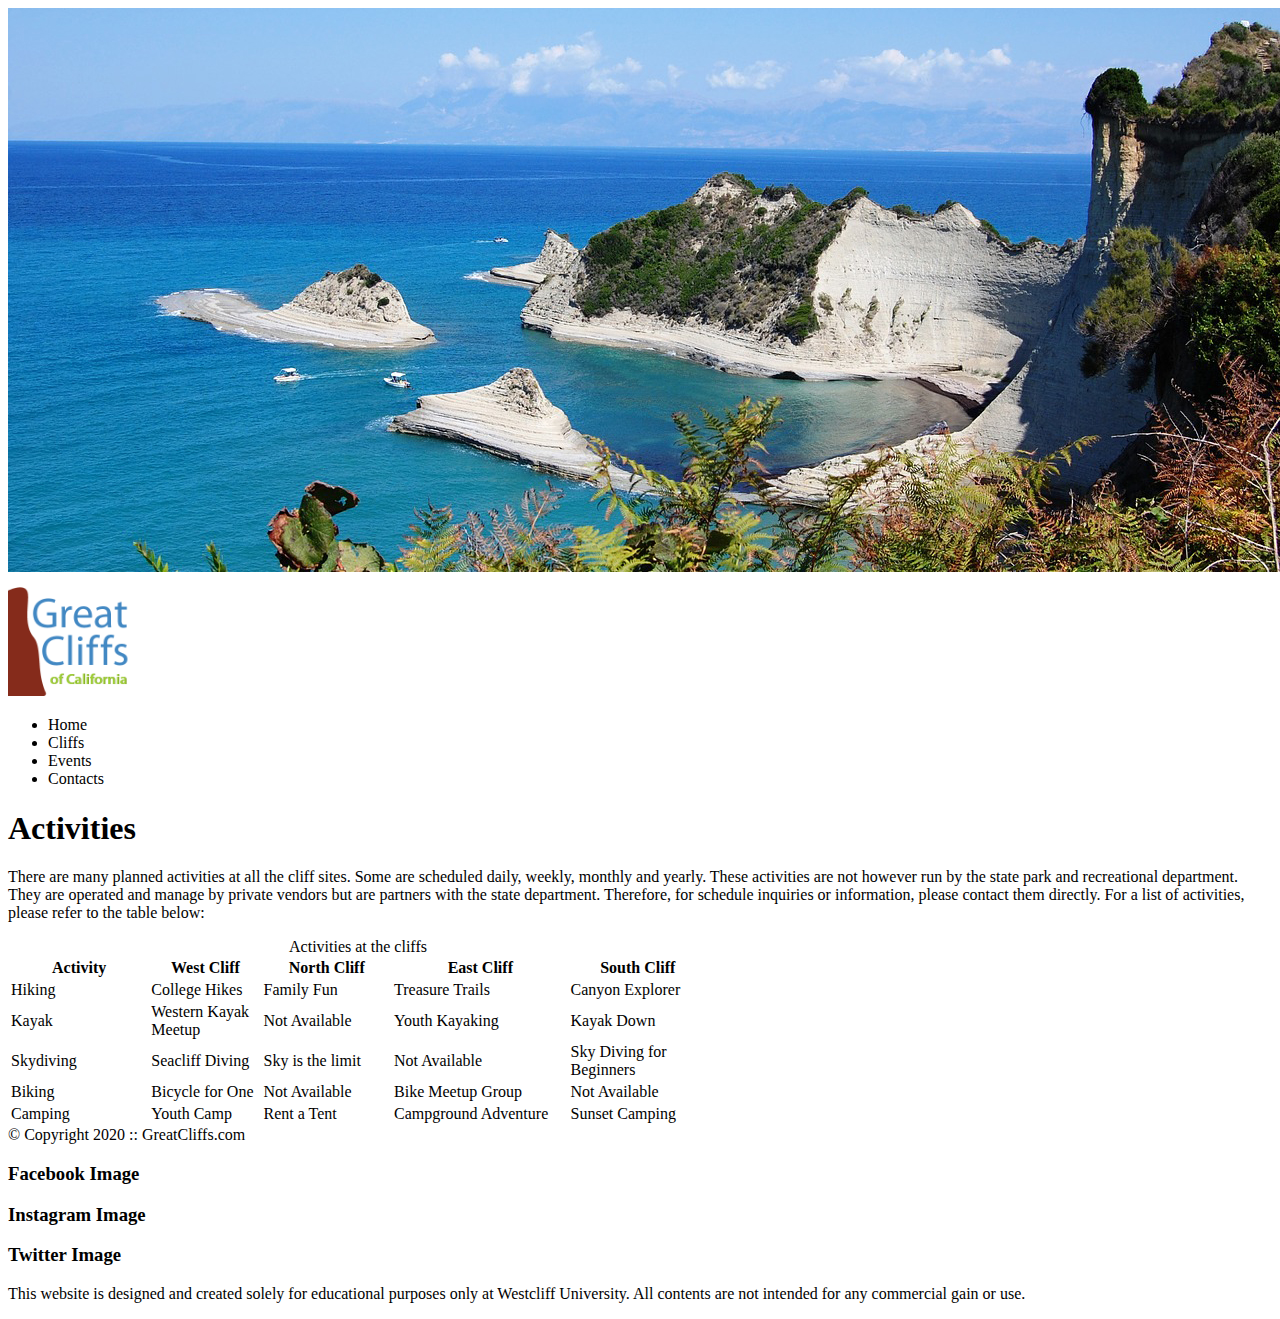
==== activities.html @ faa1c1ad "css commit3" ====
<!DOCTYPE html>
<html lang="en">

<head>
    <meta charset="utf-8">
        <title>Introducing California's Greatest Cliffs</title>
</head>
<body> 
    <div id="container"></div>
    <header>
        <img src="images/cliff_ocean.jpg" alt="Ocean View Cliff" width="1280" height="564">
            <div class="main-header">
                 <div class="logo">
                    <img src="images/logo.png" alt="Great Cliffs Logo" width="125">
                </div>
        <nav class="main-menu"> 
            <ul>
                <li>Home</li>
                <li>Cliffs</li>
                <li>Events</li>
                <li>Contacts</li>
            </ul>
        </nav>
    </div>
</header>

<main>
    <h1>Activities</h1>
         <p>There are many planned activities at all the cliff sites. Some are scheduled daily, weekly, monthly and yearly. These activities are not however run by the state park and recreational department. They are operated and manage by private vendors but are partners with the state department. Therefore, for schedule inquiries or information, please contact them directly. For a list of activities, please refer to the table below:</p>
    <table width="700">
        <caption>Activities at the cliffs</caption>
          <thead>
            <tr>
                <th width="50">Activity</th>
                <th width="50">West Cliff</th>
                <th width="50">North Cliff</th>
                <th width="50">East Cliff</th>
                <th width="50">South Cliff</th>
            </tr>
        </thead>
        <tbody>
             <tr>
                <td>Hiking</td>
                <td>College Hikes</td>
                <td>Family Fun</td>
                <td>Treasure Trails</td>
                <td>Canyon Explorer</td>
            </tr>
            <tr>
                <td>Kayak</td>
                <td>Western Kayak Meetup</td>
                <td>Not Available</td>
                <td>Youth Kayaking</td>
                <td>Kayak Down</td>
            </tr>
            <tr>
                <td>Skydiving</td>
                <td>Seacliff Diving</td>
                <td>Sky is the limit</td>
                <td>Not Available</td>
                <td>Sky Diving for Beginners</td>
            </tr>
            <tr>
                <td>Biking</td>
                <td>Bicycle for One</td>
                <td>Not Available</td>
                <td>Bike Meetup Group</td>
                <td>Not Available</td>
            </tr>
        </tbody>
        <tfoot>
            <tr>
                <td>Camping</td>
                <td>Youth Camp</td>
                <td>Rent a Tent</td>
                <td>Campground Adventure</td>
                <td>Sunset Camping</td>
            </tr>
        </tfoot>
    </table> 
</main>
<footer>
    <div id="nondisclaimer">
        <div class="copy">
&copy; Copyright 2020 :: GreatCliffs.com
        </div>
        <div class="social">
            <h3>Facebook Image</h3>
            <h3>Instagram Image</h3>
            <h3>Twitter Image</h3>
        </div>
    </div>
    <div id="disclaimer">
        <p>This website is designed and created solely for educational purposes only at Westcliff University. All contents are not intended for any commercial gain or use.</p>
    </div>
</footer>
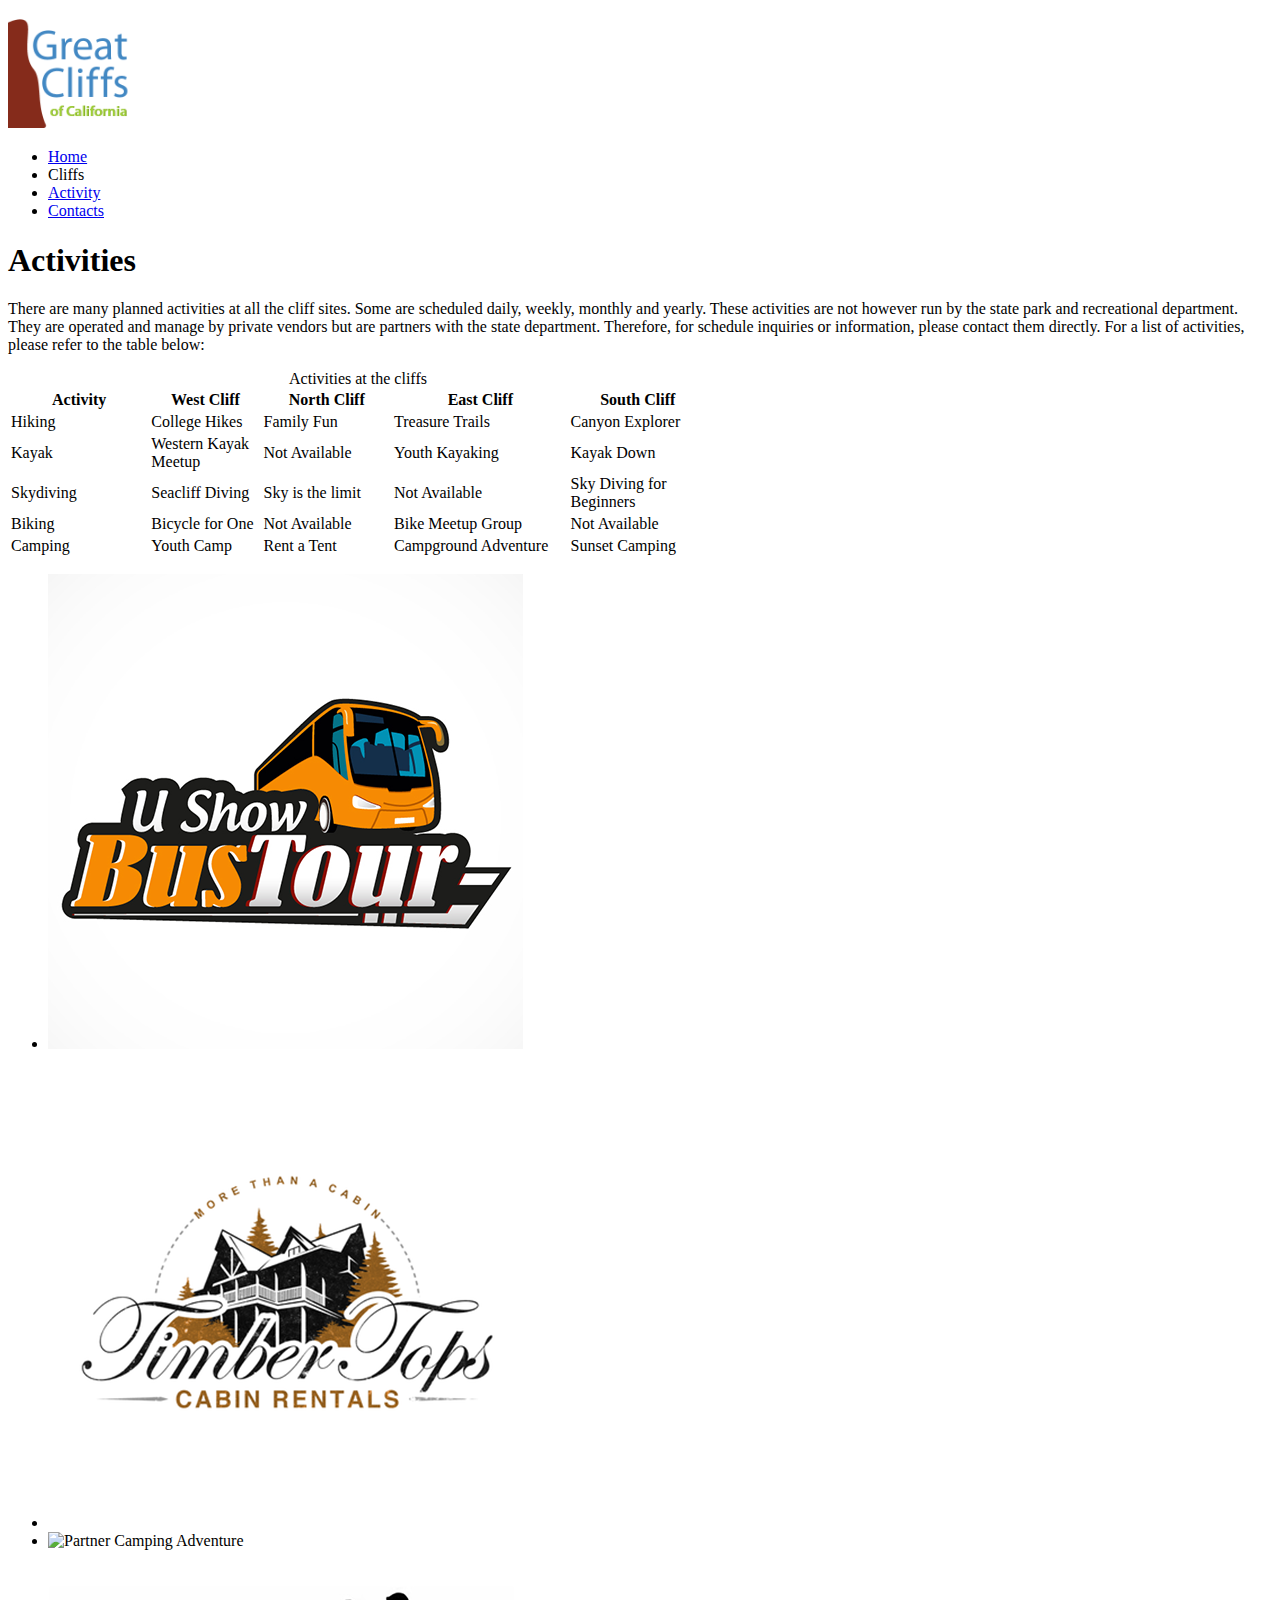
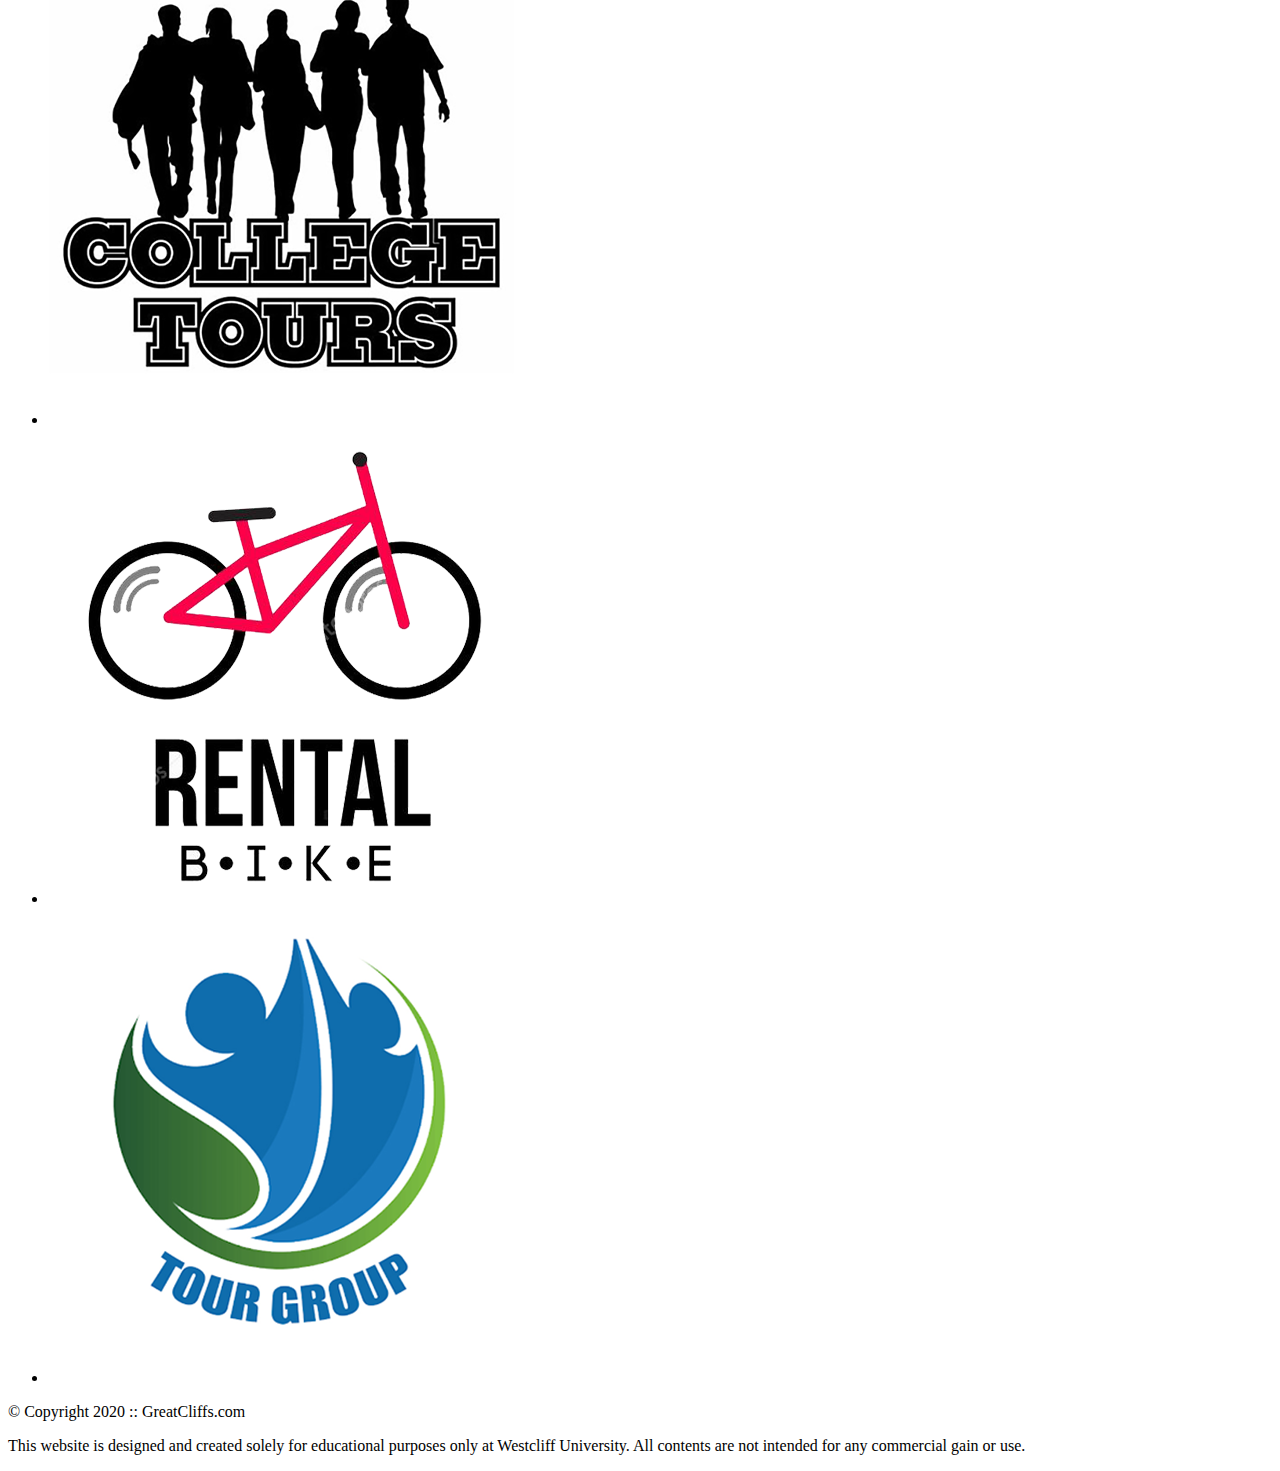
==== commit b8313d43: "css commit 4" ====
--- a/activities.html
+++ b/activities.html
@@ -4,21 +4,21 @@
 <head>
     <meta charset="utf-8">
         <title>Introducing California's Greatest Cliffs</title>
+        <link href="style.css" rel="stylesheet"> 
 </head>
-<body> 
+<body id="activites"> 
     <div id="container"></div>
     <header>
-        <img src="images/cliff_ocean.jpg" alt="Ocean View Cliff" width="1280" height="564">
             <div class="main-header">
                  <div class="logo">
                     <img src="images/logo.png" alt="Great Cliffs Logo" width="125">
                 </div>
         <nav class="main-menu"> 
             <ul>
-                <li>Home</li>
+                <li><a href="index.html">Home</a></li>
                 <li>Cliffs</li>
-                <li>Events</li>
-                <li>Contacts</li>
+                <li class="active"><a href="activites.html">Activity</a></li>
+                <li><a href="contact.html">Contacts</a></li>
             </ul>
         </nav>
     </div>
@@ -78,6 +78,28 @@
             </tr>
         </tfoot>
     </table> 
+    <Section>
+        <ul id="partners">
+            <li class="partners">
+                <img src="images/partners/partner-bustour.png" alt ="Partner Bus Tours">
+            </li>
+            <li class="partners">
+                <img src="images/partners/partner-cabinrental.png" alt ="Partner Cabin Rental">
+            </li>
+            <li class="partners">
+                <img src="images/partners/partner-cabingadv.png" alt ="Partner Camping Adventure">
+            </li>
+            <li class="partners">
+                <img src="images/partners/partner-collegetours.png" alt ="Partner College Tours">
+            </li>
+            <li class="partners">
+                <img src="images/partners/partner-rentalbike.png" alt ="Partner Bike Rentals">
+            </li>
+            <li class="partners">
+                <img src="images/partners/partner-tourgroup.png" alt ="Partner Tour Group">
+            </li>
+        </ul>
+    </Section>
 </main>
 <footer>
     <div id="nondisclaimer">
@@ -85,9 +107,9 @@
 &copy; Copyright 2020 :: GreatCliffs.com
         </div>
         <div class="social">
-            <h3>Facebook Image</h3>
-            <h3>Instagram Image</h3>
-            <h3>Twitter Image</h3>
+            <a href="#" class="fa fa-facebook"></a>
+            <a href="#" class="fa fa-instagram"></a>
+            <a href="#" class="fa fa-twitter"></a>
         </div>
     </div>
     <div id="disclaimer">
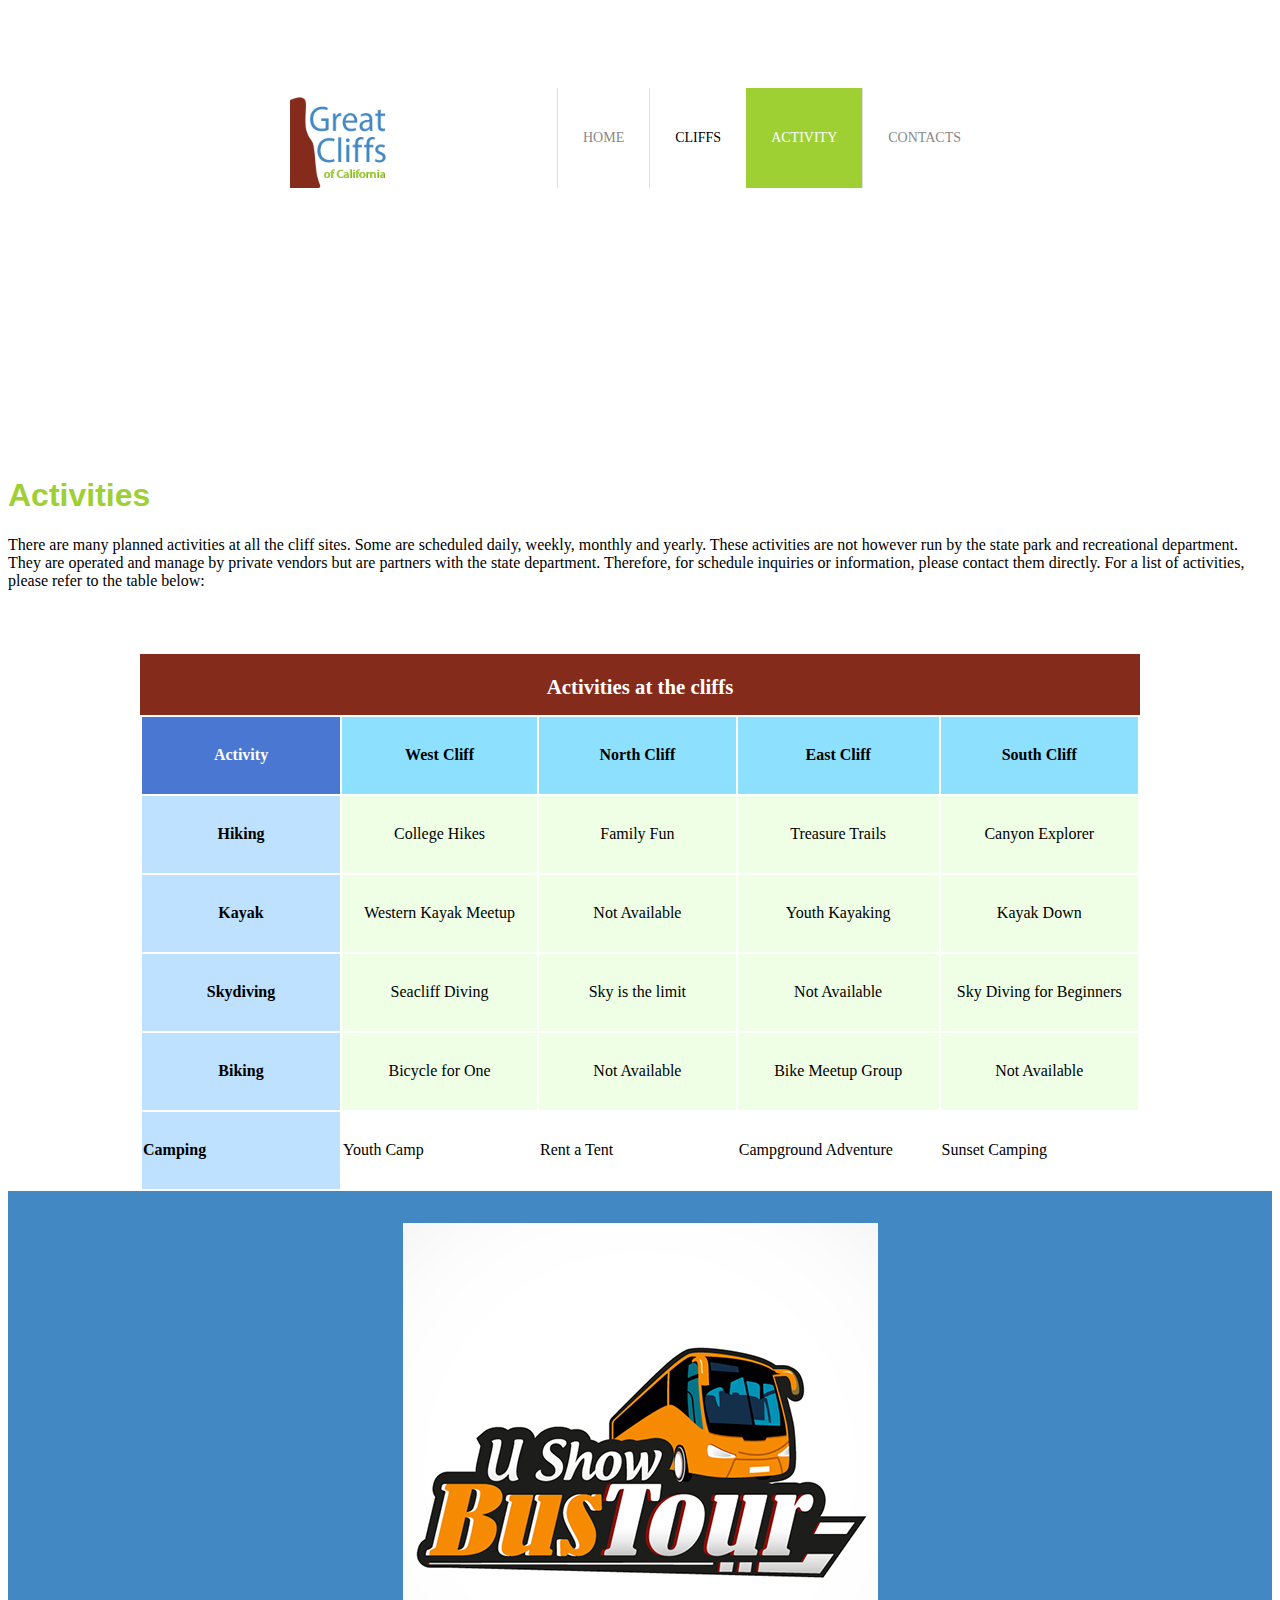
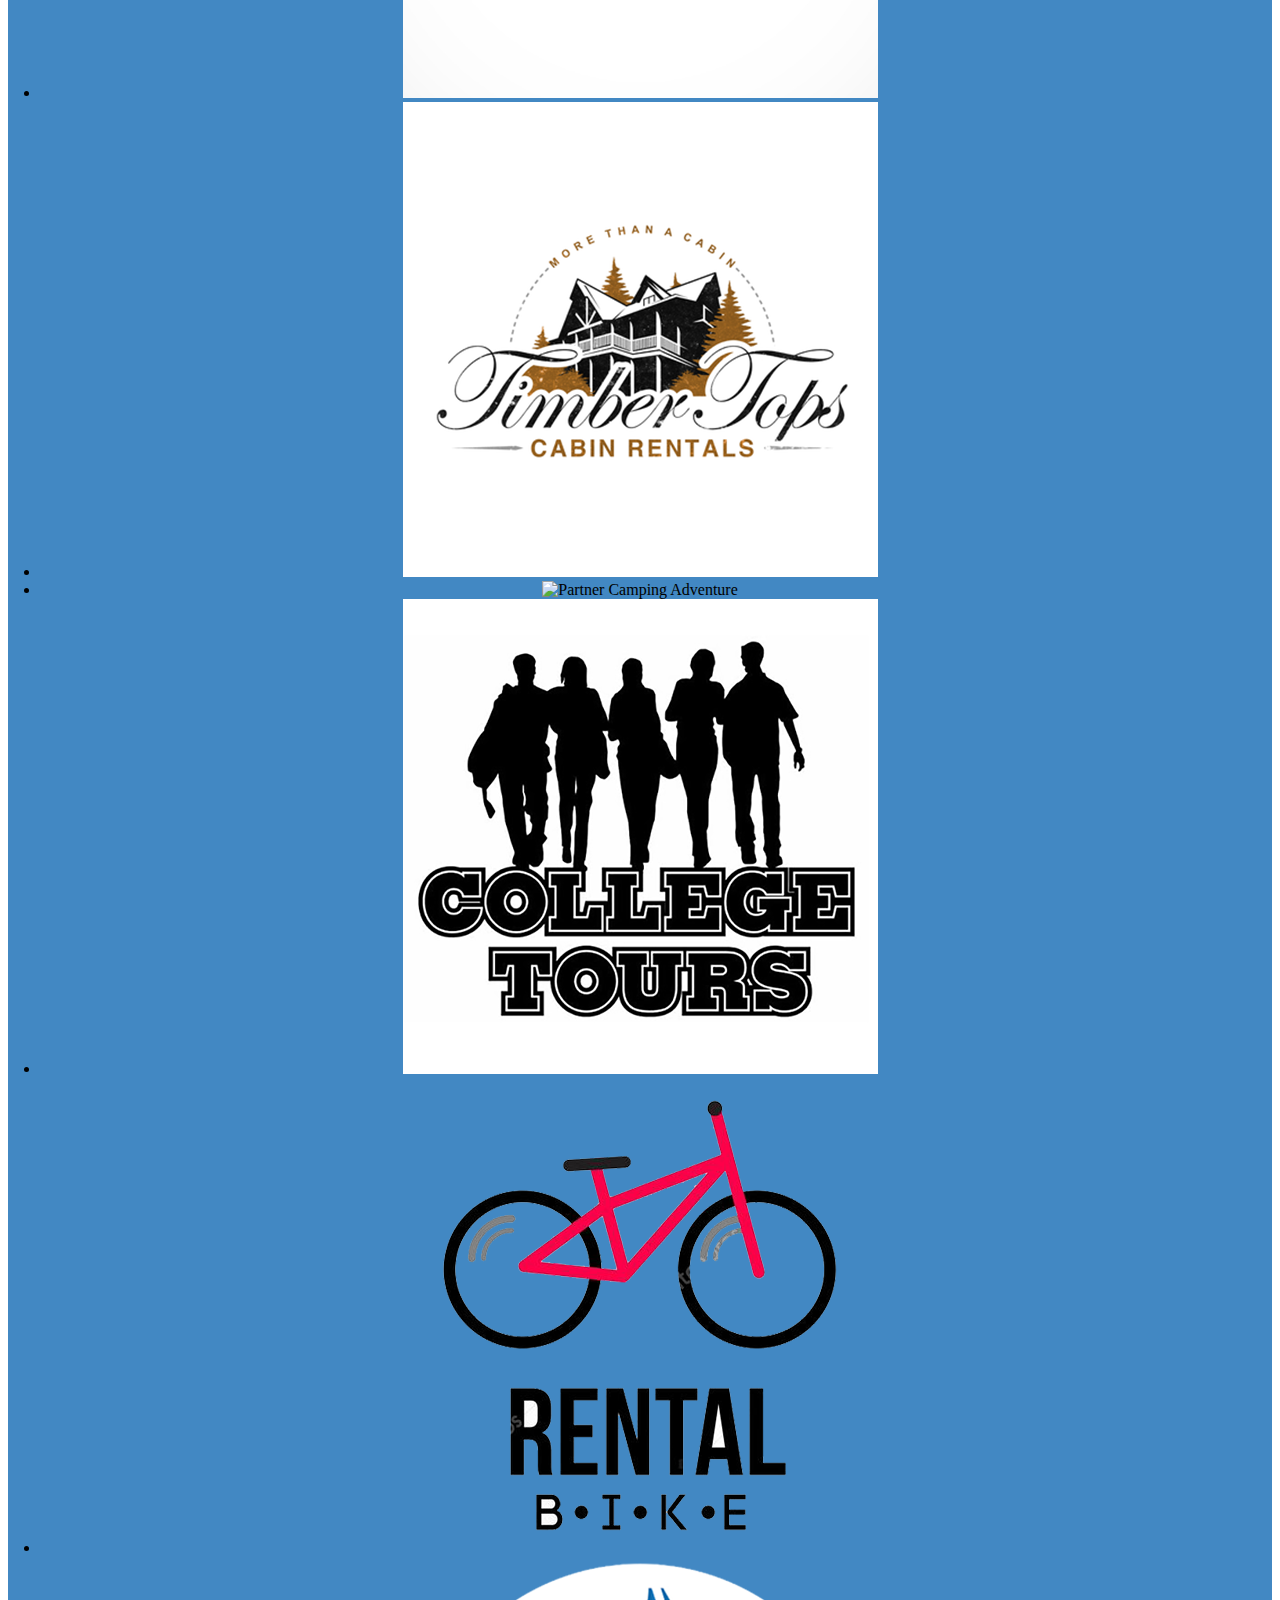
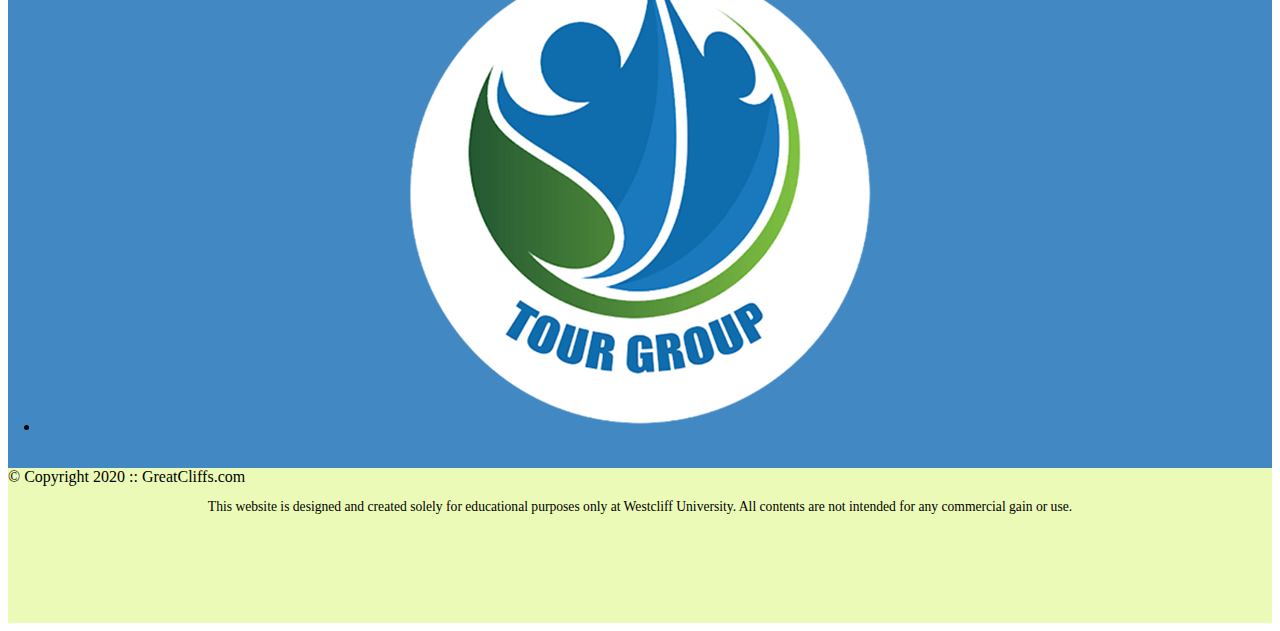
==== commit d7f91fd2: "css commit 5" ====
--- a/activities.html
+++ b/activities.html
@@ -1,18 +1,17 @@
 <!DOCTYPE html>
 <html lang="en">
-
 <head>
     <meta charset="utf-8">
         <title>Introducing California's Greatest Cliffs</title>
-        <link href="style.css" rel="stylesheet"> 
+            <link href="styles.css" rel="stylesheet"> 
 </head>
 <body id="activites"> 
     <div id="container"></div>
-    <header>
-            <div class="main-header">
-                 <div class="logo">
-                    <img src="images/logo.png" alt="Great Cliffs Logo" width="125">
-                </div>
+<header>
+        <div class="main-header">
+            <div class="logo">
+                <img src="images/logo.png" alt="Great Cliffs Logo" width="125">
+            </div>
         <nav class="main-menu"> 
             <ul>
                 <li><a href="index.html">Home</a></li>
@@ -21,9 +20,7 @@
                 <li><a href="contact.html">Contacts</a></li>
             </ul>
         </nav>
-    </div>
 </header>
-
 <main>
     <h1>Activities</h1>
          <p>There are many planned activities at all the cliff sites. Some are scheduled daily, weekly, monthly and yearly. These activities are not however run by the state park and recreational department. They are operated and manage by private vendors but are partners with the state department. Therefore, for schedule inquiries or information, please contact them directly. For a list of activities, please refer to the table below:</p>
@@ -103,16 +100,18 @@
 </main>
 <footer>
     <div id="nondisclaimer">
-        <div class="copy">
-&copy; Copyright 2020 :: GreatCliffs.com
         </div>
+            <div class="copy">
+                 &copy; Copyright 2020 :: GreatCliffs.com
+                    </div>
         <div class="social">
             <a href="#" class="fa fa-facebook"></a>
             <a href="#" class="fa fa-instagram"></a>
             <a href="#" class="fa fa-twitter"></a>
         </div>
-    </div>
     <div id="disclaimer">
         <p>This website is designed and created solely for educational purposes only at Westcliff University. All contents are not intended for any commercial gain or use.</p>
     </div>
-</footer>+</footer>
+</body>
+</html>--- a/styles.css
+++ b/styles.css
@@ -0,0 +1,185 @@
+/*Header*/
+header {
+  width: 100%;
+  min-height: 400px;
+  padding-top: 3em;
+}
+#home header {
+  background: no-repeat lightgrey url(images/cliff_ocean.jpg);
+  background-size: 1500px;
+}
+#activities header {
+  background: no-repeat lightgrey url(images/runfly.jpg);
+  background-size: 1500px;
+}
+#contact header {
+  background: no-repeat lightgrey url(images/cliff_rock.jpg);
+  background-size: 1500px;
+}
+.main-header {
+  background-color: rgb(255, 255, 255, 0.8);
+  width: 700px;
+  margin: 2em auto 0 auto;
+  min-height: 100px;
+  height: 100px;
+}
+.main-header .logo img {
+  width: 100px;
+  height: 100px;
+  margin: 0 2em 0 0;
+  float: left;
+}
+/*Navigation*/
+.main-menu {
+  margin-left: 227px;
+  font-weight: 400;
+}
+.main-menu ul li {
+  list-style-type: none;
+  display: inline-block;
+  float: left;
+  padding-left: 25px;
+  padding-right: 25px;
+  border-left: 1px solid rgba(202, 204, 202, 0.6);
+  line-height: 100px;
+  text-transform: uppercase;
+  font-size: 14px;
+}
+.main-menu ul li a {
+  text-decoration: none;
+  color: #888;
+}
+.main-menu ul li a:hover {
+  color: #9ed034;
+}
+.main-menu ul li.active {
+  background: #9ed034;
+  border: none;
+}
+.main-menu ul li.active a {
+  color: #fff;
+}
+/* Main */
+h1 {
+  font-family: Arial, Helvetica, sans-serif;
+  color: #9ed034;
+}
+h2 {
+  font-family: Arial, Helvetica, sans-serif;
+  color: black;
+}
+h3 {
+  font-family: Arial, Helvetica, sans-serif;
+  color: black;
+}
+/*Partners*/
+section {
+  width: 100%;
+  background-color: #4288c3;
+}
+section #partners {
+  width: 1200px;
+  padding: 2em 0 2em 0;
+  margin: 0 auto;
+  text-align: center;
+}
+section #partners .partner {
+  display: inline-block;
+  margin: 0 0.75em;
+  padding: 1.3em 1.5em;
+  background-color: #fff;
+  border-radius: 50%;
+}
+section #partners .partner img {
+  width: 90px;
+  height: 90px;
+}
+/*Footer*/
+footer {
+  width: 100%;
+  height: 155px;
+  padding-bottom: lem;
+  background-color: #ecfab8;
+}
+footer #nondisclaimer .copy {
+  padding: 3.5em 3.5em 3.5em 13em;
+  float: left;
+  font-size: 0.9em;
+}
+footer #nondisclaimer .social {
+  padding: 2.5em;
+  margin-right: 9.25em;
+  float: right;
+}
+footer #disclaimer {
+  clear: both;
+}
+footer #disclaimer p {
+  font-size: 0.85em;
+  text-align: center;
+}
+footer #nondisclaimer .social .fa {
+  padding: 15px;
+  font-size: 15px;
+  width: 15px;
+  text-align: center;
+  text-decoration: none;
+  margin: 0 4px;
+  border-radius: 50%;
+}
+footer #nondisclaimer .social .fa:hover {
+  opacity: 0.7;
+}
+footer #nondisclaimer .social .fa-facebook {
+  background: #3b5998;
+  color: white;
+}
+footer #nondisclaimer .social .fa-twitter {
+  background: #55acee;
+  color: white;
+}
+footer #nondisclaimer .social .fa-instagram {
+  background: #125688;
+  color: white;
+}
+/*Activities*/
+table {
+  width: 1000px;
+  margin: 4em auto 0 auto;
+}
+caption {
+  background: #852b1b;
+  height: 40px;
+  color: #fff;
+  font-size: 1.3em;
+  font-weight: bold;
+  padding-top: 1em;
+}
+thead {
+  background: #8de1ff;
+}
+tbody {
+  background: #eeffe6;
+  text-align: center;
+}
+th,
+td {
+  width: 225px;
+  height: 75px;
+  vertical-align: middle;
+  border: solid 1 px #852b1b;
+}
+th:first-child {
+  width: 125px;
+  height: 50px;
+  background: #4977d1;
+  color: #fff;
+}
+td:first-child {
+  font-weight: bold;
+  background: #bde1ff;
+}
+/*Contact*/
+h1 {
+  color: #9ed034;
+}
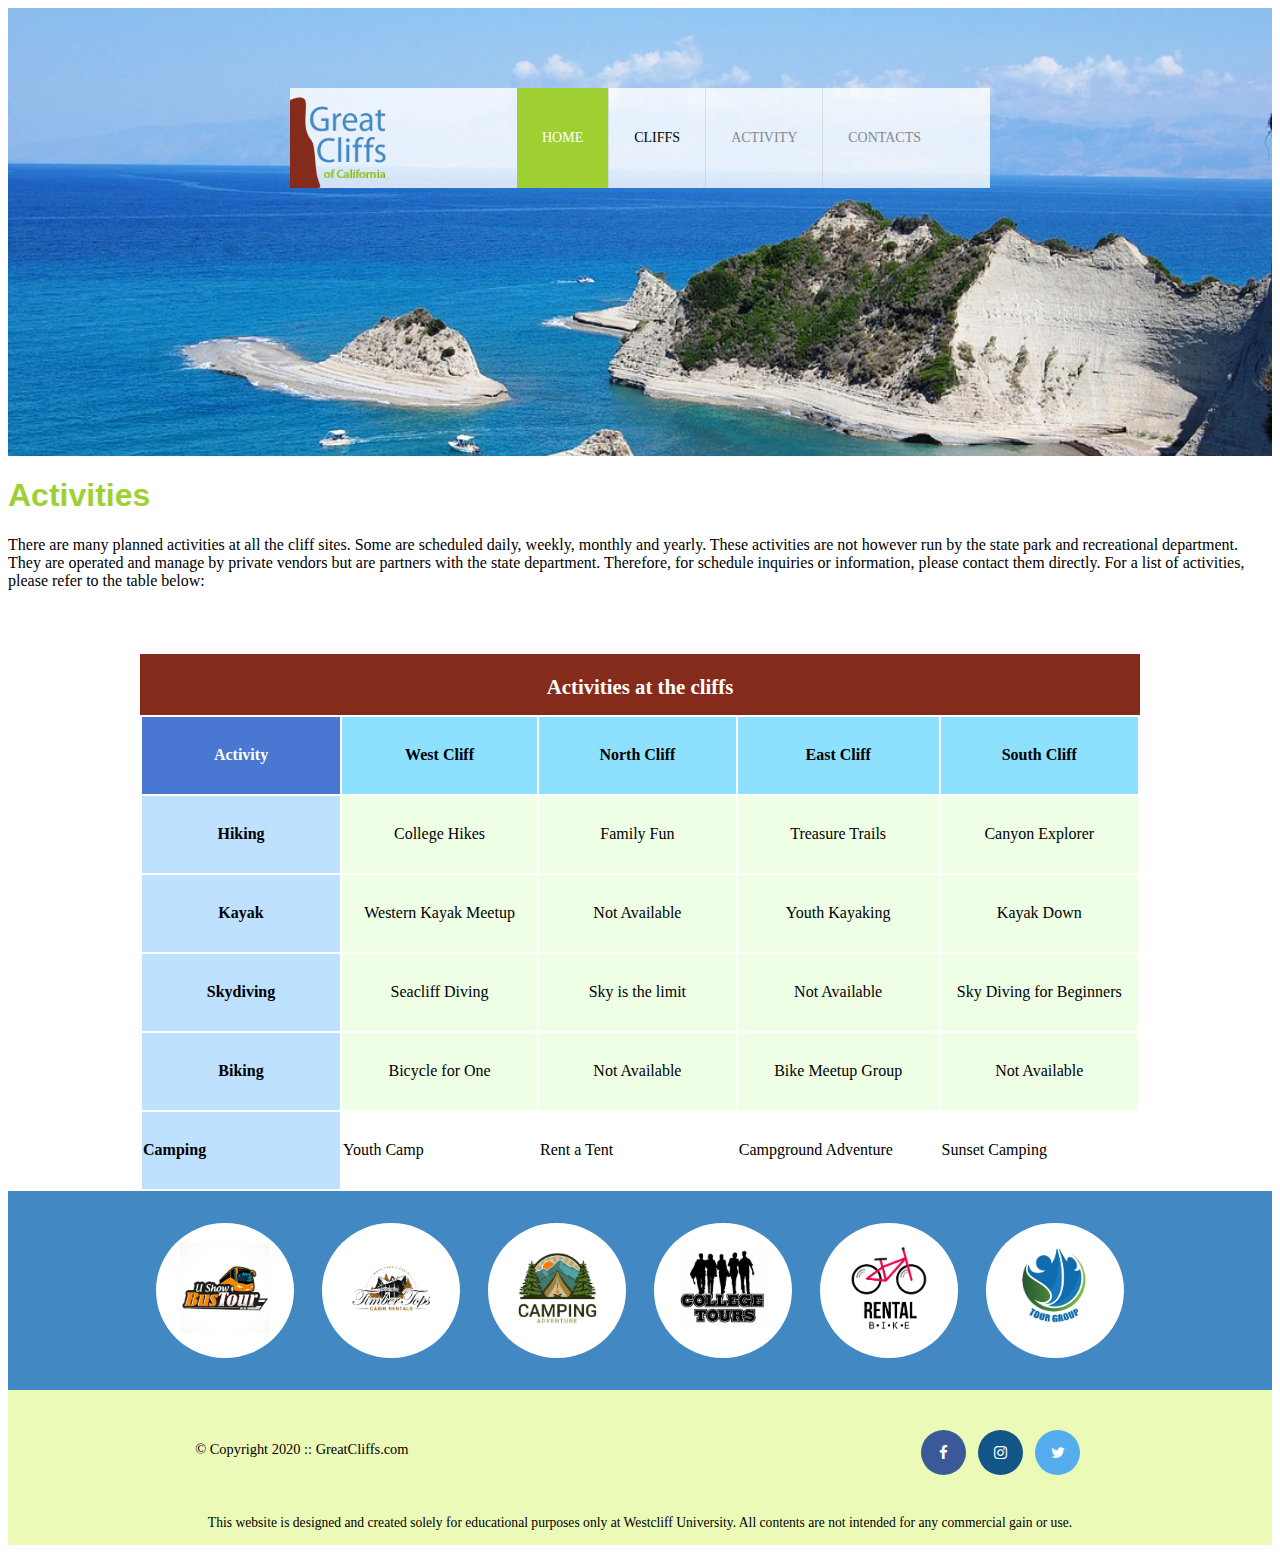
==== commit 8927f723: "css commit 9" ====
--- a/activities.html
+++ b/activities.html
@@ -3,23 +3,28 @@
 <head>
     <meta charset="utf-8">
         <title>Introducing California's Greatest Cliffs</title>
-            <link href="styles.css" rel="stylesheet"> 
+            <link href="styles.css" rel="stylesheet" type="text/css" /> 
+    <!--Font Awesome-->
+    <link rel="stylesheet" href="https://cdnjs.cloudflare.com/ajax/libs/font-awesome/4.7.0/css/font-awesome.min.css">
 </head>
-<body id="activites"> 
-    <div id="container"></div>
-<header>
-        <div class="main-header">
-            <div class="logo">
-                <img src="images/logo.png" alt="Great Cliffs Logo" width="125">
+<body id="home">
+    <div id="container">
+        <header>
+            <div class="main-header">
+                <div class="logo">
+                    <img src="images/logo.png" alt="Great Cliffs Logo" width="125">
+                </div>
+                <nav>
+                    <div class="main-menu">
+                        <ul>
+                            <li class="active"><a href="index.html">Home</a></li>
+                            <li>Cliffs</li>
+                            <li><a href="activites.html">Activity</a></li>
+                            <li><a href="contact.html">Contacts</a></li>
+                        </ul>
+                    </div>
+                </nav>
             </div>
-        <nav class="main-menu"> 
-            <ul>
-                <li><a href="index.html">Home</a></li>
-                <li>Cliffs</li>
-                <li class="active"><a href="activites.html">Activity</a></li>
-                <li><a href="contact.html">Contacts</a></li>
-            </ul>
-        </nav>
 </header>
 <main>
     <h1>Activities</h1>
@@ -75,42 +80,43 @@
             </tr>
         </tfoot>
     </table> 
-    <Section>
-        <ul id="partners">
-            <li class="partners">
-                <img src="images/partners/partner-bustour.png" alt ="Partner Bus Tours">
-            </li>
-            <li class="partners">
-                <img src="images/partners/partner-cabinrental.png" alt ="Partner Cabin Rental">
-            </li>
-            <li class="partners">
-                <img src="images/partners/partner-cabingadv.png" alt ="Partner Camping Adventure">
-            </li>
-            <li class="partners">
-                <img src="images/partners/partner-collegetours.png" alt ="Partner College Tours">
-            </li>
-            <li class="partners">
-                <img src="images/partners/partner-rentalbike.png" alt ="Partner Bike Rentals">
-            </li>
-            <li class="partners">
-                <img src="images/partners/partner-tourgroup.png" alt ="Partner Tour Group">
-            </li>
-        </ul>
-    </Section>
+<Section>
+    <ul id="partners">
+        <li class="partner">
+            <img src="images/partners/partner-bustour.png" alt="Partner Bus Tours">
+        </li>
+        <li class="partner">
+            <img src="images/partners/partner-cabinrental.png" alt="Partner Cabin Rental">
+        </li>
+        <li class="partner">
+            <img src="images/partners/partner-campingadv.png" alt="Partner Camping Adventure">
+        </li>
+        <li class="partner">
+            <img src="images/partners/partner-collegetours.png" alt="Partner College Tours">
+        </li>
+        <li class="partner">
+            <img src="images/partners/partner-rentalbike.png" alt="Partner Bike Rentals">
+        </li>
+        <li class="partner">
+            <img src="images/partners/partner-tourgroup.png" alt="Partner Tour Group">
+        </li>
+    </ul>
+</Section>
 </main>
 <footer>
     <div id="nondisclaimer">
+        <div class="copy">
+            &copy; Copyright 2020 :: GreatCliffs.com
         </div>
-            <div class="copy">
-                 &copy; Copyright 2020 :: GreatCliffs.com
-                    </div>
         <div class="social">
             <a href="#" class="fa fa-facebook"></a>
             <a href="#" class="fa fa-instagram"></a>
             <a href="#" class="fa fa-twitter"></a>
         </div>
-    <div id="disclaimer">
-        <p>This website is designed and created solely for educational purposes only at Westcliff University. All contents are not intended for any commercial gain or use.</p>
+        <div id="disclaimer">
+            <p>This website is designed and created solely for educational purposes only at Westcliff University. All
+                contents are not intended for any commercial gain or use.</p>
+        </div>
     </div>
 </footer>
 </body>
--- a/styles.css
+++ b/styles.css
@@ -183,3 +183,40 @@
 h1 {
   color: #9ed034;
 }
+section #cliffpics {
+  background-color: #852b1b;
+  width: 500px;
+  padding: 0.5em 0 0 0;
+  margin: 1em;
+  text-align: center;
+}
+ul {
+  list-style-type: none;
+  margin: 0;
+  padding: 0;
+}
+/* Three image containers (use 25% for four, and 50% for two, etc) */
+.column {
+  float: left;
+  width: 33.33%;
+  padding: 5px;
+}
+
+/* Clear floats after image containers */
+.row::after {
+  content: "";
+  clear: both;
+  display: table;
+}
+.row {
+  display: flex;
+}
+
+.column {
+  flex: 33.33%;
+  padding: 5px;
+}
+img {
+  max-width: 100%;
+  height: auto;
+}
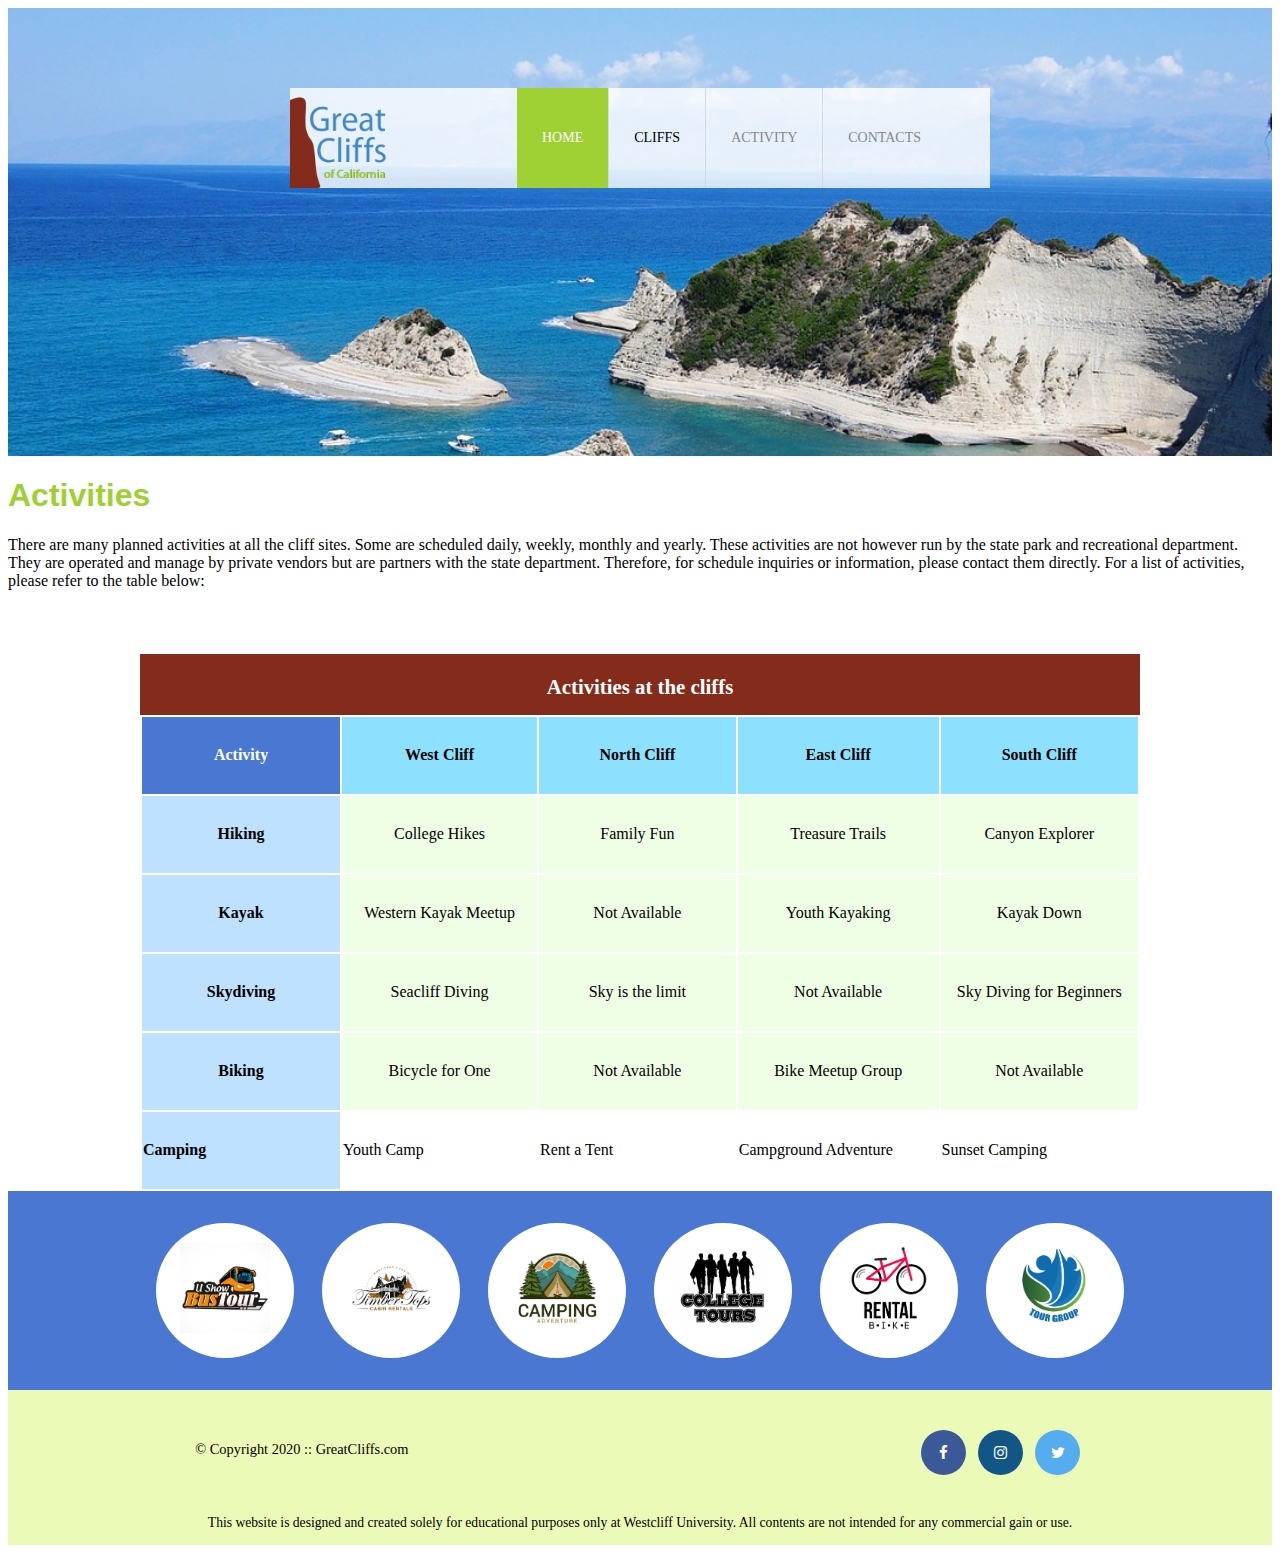
==== commit cbc98ff7: "css commit 11" ====
--- a/activities.html
+++ b/activities.html
@@ -117,7 +117,6 @@
             <p>This website is designed and created solely for educational purposes only at Westcliff University. All
                 contents are not intended for any commercial gain or use.</p>
         </div>
-    </div>
 </footer>
 </body>
 </html>--- a/styles.css
+++ b/styles.css
@@ -75,7 +75,7 @@
 /*Partners*/
 section {
   width: 100%;
-  background-color: #4288c3;
+  background-color: none;
 }
 section #partners {
   width: 1200px;
@@ -101,6 +101,10 @@
   padding-bottom: lem;
   background-color: #ecfab8;
 }
+section #partners {
+  background-color: #4977d1;
+  width: auto;
+}
 footer #nondisclaimer .copy {
   padding: 3.5em 3.5em 3.5em 13em;
   float: left;
@@ -146,6 +150,7 @@
 table {
   width: 1000px;
   margin: 4em auto 0 auto;
+  table-layout: auto;
 }
 caption {
   background: #852b1b;
@@ -183,35 +188,51 @@
 h1 {
   color: #9ed034;
 }
-section #cliffpics {
-  background-color: #852b1b;
-  width: 500px;
-  padding: 0.5em 0 0 0;
-  margin: 1em;
-  text-align: center;
+  legends {
+  color: #4977d1;
+  font-weight: bold;
+  font-size: 1.3em;
+  font-family: Arial, Helvetica, sans-serif;
+}
+form fieldset {
+  font-weight: bold;
+  font-family: Arial, Helvetica, sans-serif;
+  border: solid 2px #9ed034;
 }
 ul {
   list-style-type: none;
   margin: 0;
   padding: 0;
 }
+/*Cliffs*/
+section #cliffpics {
+  background-color: #852b1b;
+  padding: 0.5em 0 0 0;
+  margin: 1em;
+  text-align: center;
+  width: 500px;
+}
 /* Three image containers (use 25% for four, and 50% for two, etc) */
+.cliff h3 {
+  color: white;
+  margin: 0;
+  width: 50%;
+  margin-bottom: 0;
+}
 .column {
   float: left;
   width: 33.33%;
   padding: 5px;
 }
-
 /* Clear floats after image containers */
 .row::after {
   content: "";
   clear: both;
-  display: table;
+  display: in-line table;
 }
 .row {
   display: flex;
 }
-
 .column {
   flex: 33.33%;
   padding: 5px;
